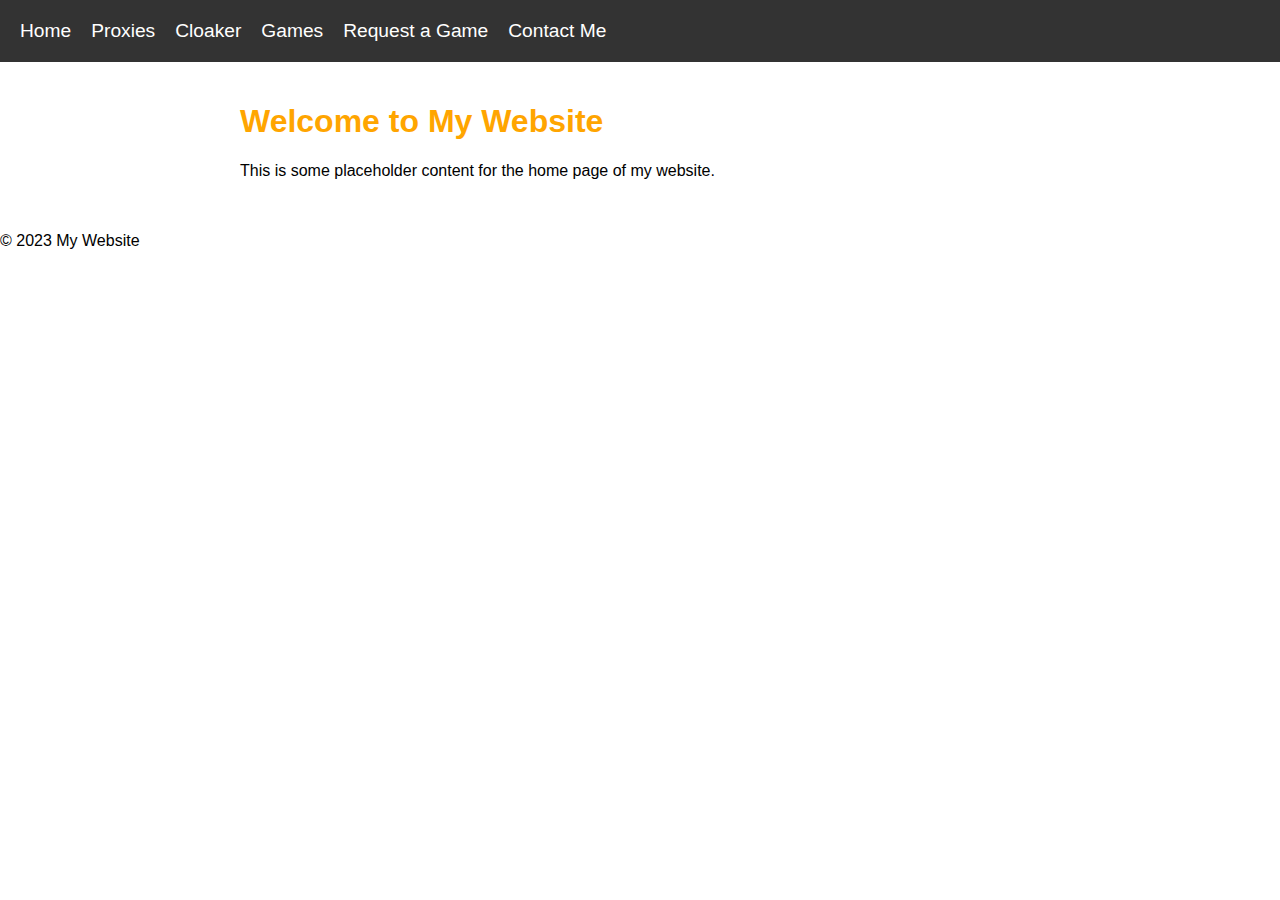
==== index.html @ 4d7ec769 "Add files via upload" ====
<!DOCTYPE html>
<html>
  <head>
    <meta charset="UTF-8">
    <title>My Website</title>
    <link rel="stylesheet" href="style.css">
  </head>
  <body>
    <header>
      <nav>
        <ul>
          <li class="active"><a href="/">Home</a></li>
          <li><a href="/proxies">Proxies</a></li>
          <li><a href="/cloaker">Cloaker</a></li>
          <li><a href="/games">Games</a></li>
          <li><a href="/request">Request a Game</a></li>
          <li><a href="/contact">Contact Me</a></li>
        </ul>
      </nav>
    </header>
    <main>
      <h1>Welcome to My Website</h1>
      <p>This is some placeholder content for the home page of my website.</p>
    </main>
    <footer>
      <p>&copy; 2023 My Website</p>
    </footer>
  </body>
</html>
---- style.css ----
/* Global styles */
body {
  font-family: Arial, sans-serif;
  margin: 0;
  padding: 0;
}

header {
  background-color: #333;
  color: #fff;
  display: flex;
  justify-content: space-between;
  align-items: center;
  padding: 20px;
}

nav ul {
  margin: 0;
  padding: 0;
  list-style: none;
  display: flex;
}

nav li:not(:last-child) {
  margin-right: 20px;
}

nav a {
  color: #fff;
  text-decoration: none;
  font-size: 1.2rem;
  transition: all 0.3s ease-in-out;
}

nav a:hover {
  color: #ffa500;
}

main {
  max-width: 800px;
  margin: 0 auto;
  padding: 20px;
}

h1, h2 {
  color: #ffa500;
}

/* Specific page styles */
/* Proxies */
.proxies p {
  margin-bottom: 20px;
}

.proxies ul {
  list-style: none;
  margin: 0;
  padding: 0;
}

.proxies li:before {
  content: "➤ ";
}

/* Cloaking */
.cloaking p {
  margin-bottom: 20px;
}

.cloaking h2 {
  margin-top: 40px;
}

/* Games */
.games p {
  margin-bottom: 20px;
}

.games ul {
  list-style: none;
  margin: 0;
  padding: 0;
}

.games li:before {
  content: "➤ ";
}

/* Request a Game */
.request-form {
  max-width: 500px;
  margin: 0 auto;
}

.request-form label {
  display: block;
  margin-bottom: 10px;
}

.request-form input[type="text"],
.request-form input[type="email"],
.request-form textarea {
  width: 100%;
  padding: 10px;
  margin-bottom: 20px;
  border: 1px solid #ccc;
  border-radius: 4px;
  resize: vertical;
}

.request-form textarea {
  height: 200px;
}

.request-form input[type="submit"] {
  background-color: #ffa500;
  color: #fff;
  border: none;
  border-radius: 4px;
  padding: 10px 20px;
  cursor: pointer;
}

.request-form input[type="submit"]:hover {
  background-color: #f60;
}

/* Contact */
.contact p {
  margin-bottom: 20px;
}

.contact-form {
  max-width: 500px;
  margin: 0 auto;
}

.contact-form label {
  display: block;
  margin-bottom: 10px;
}

.contact-form input[type="text"],
.contact-form input[type="email"],
.contact-form textarea {
  width: 100%;
  padding: 10px;
  margin-bottom: 20px;
  border: 1px solid #ccc;
  border-radius: 4px;
  resize: vertical;
}

.contact-form textarea {
  height: 200px;
}

.contact-form input[type="submit"] {
  background-color: #ffa500;
  color: #fff;
  border: none;
  border-radius: 4px;
  padding: 10px 20px;
  cursor: pointer;
}

.contact-form input[type="submit"]:hover {
  background-color: #f60;
}
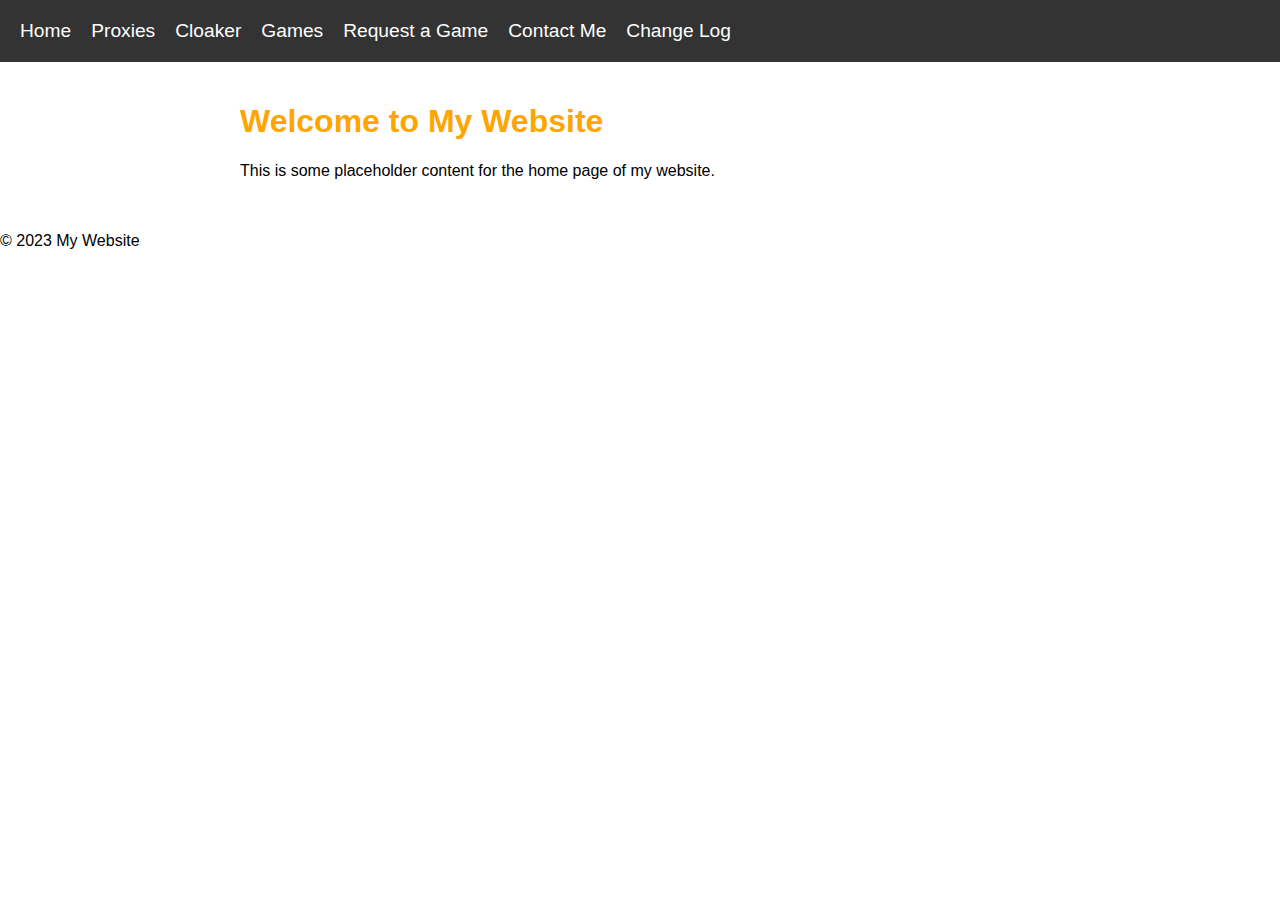
==== commit eea56d3a: "Update index.html" ====
--- a/index.html
+++ b/index.html
@@ -9,12 +9,13 @@
     <header>
       <nav>
         <ul>
-          <li class="active"><a href="/">Home</a></li>
+          <li><a href="/">Home</a></li>
           <li><a href="/proxies">Proxies</a></li>
           <li><a href="/cloaker">Cloaker</a></li>
           <li><a href="/games">Games</a></li>
-          <li><a href="/request">Request a Game</a></li>
+          <li class="active"><a href="/request">Request a Game</a></li>
           <li><a href="/contact">Contact Me</a></li>
+          <li><a href="/changelog">Change Log</a></li>
         </ul>
       </nav>
     </header>
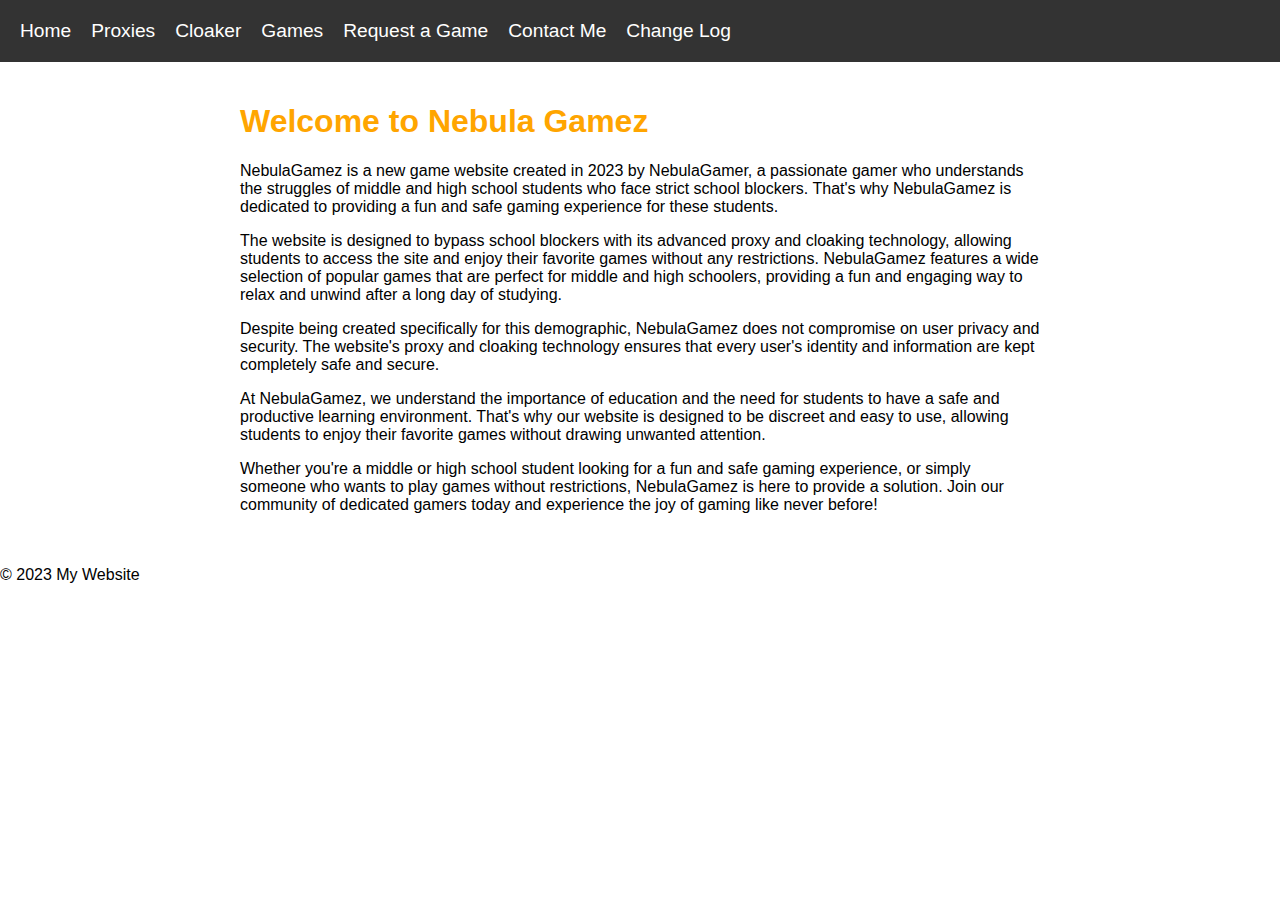
==== commit bd99b08e: "Update index.html" ====
--- a/index.html
+++ b/index.html
@@ -20,8 +20,16 @@
       </nav>
     </header>
     <main>
-      <h1>Welcome to My Website</h1>
-      <p>This is some placeholder content for the home page of my website.</p>
+      <h1>Welcome to Nebula Gamez</h1>
+      <p>NebulaGamez is a new game website created in 2023 by NebulaGamer, a passionate gamer who understands the struggles of middle and high school students who face strict school blockers. That's why NebulaGamez is dedicated to providing a fun and safe gaming experience for these students.
+<br></p>
+<p>The website is designed to bypass school blockers with its advanced proxy and cloaking technology, allowing students to access the site and enjoy their favorite games without any restrictions. NebulaGamez features a wide selection of popular games that are perfect for middle and high schoolers, providing a fun and engaging way to relax and unwind after a long day of studying.
+<br></p>
+<p>Despite being created specifically for this demographic, NebulaGamez does not compromise on user privacy and security. The website's proxy and cloaking technology ensures that every user's identity and information are kept completely safe and secure.
+<br></p>
+<p>At NebulaGamez, we understand the importance of education and the need for students to have a safe and productive learning environment. That's why our website is designed to be discreet and easy to use, allowing students to enjoy their favorite games without drawing unwanted attention.
+<br></p>
+<p>Whether you're a middle or high school student looking for a fun and safe gaming experience, or simply someone who wants to play games without restrictions, NebulaGamez is here to provide a solution. Join our community of dedicated gamers today and experience the joy of gaming like never before!</p>
     </main>
     <footer>
       <p>&copy; 2023 My Website</p>
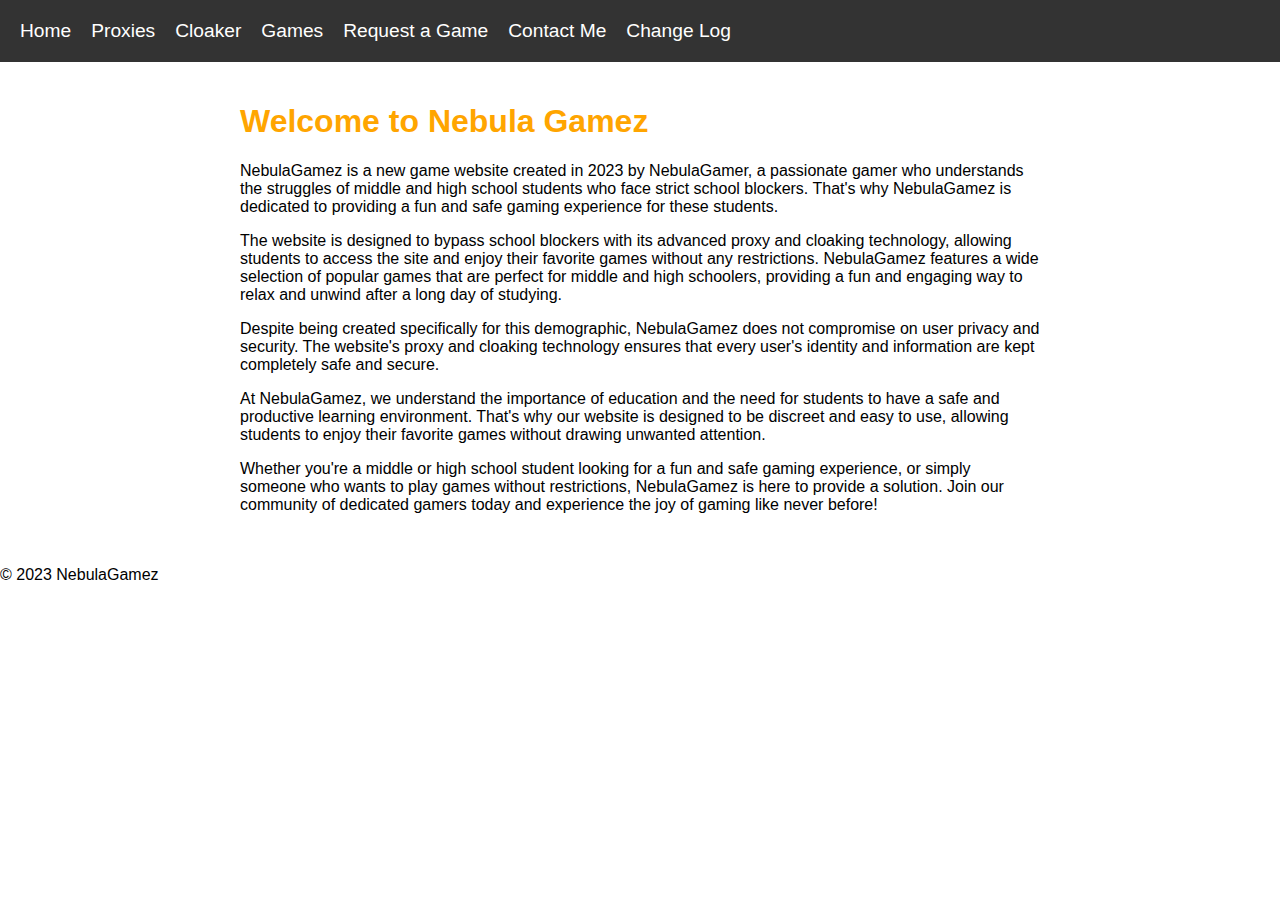
==== commit 6a75d06d: "Update index.html" ====
--- a/index.html
+++ b/index.html
@@ -2,7 +2,8 @@
 <html>
   <head>
     <meta charset="UTF-8">
-    <title>My Website</title>
+    <title>NebulaGamez</title>
+  <link rel="icon" type="image/x-icon" href="https://i.postimg.cc/2STzyP8b/Screenshot-2023-03-09-5-39-34-AM-ts1678400636.png" />
     <link rel="stylesheet" href="style.css">
   </head>
   <body>
@@ -32,7 +33,7 @@
 <p>Whether you're a middle or high school student looking for a fun and safe gaming experience, or simply someone who wants to play games without restrictions, NebulaGamez is here to provide a solution. Join our community of dedicated gamers today and experience the joy of gaming like never before!</p>
     </main>
     <footer>
-      <p>&copy; 2023 My Website</p>
+      <p>&copy; 2023 NebulaGamez</p>
     </footer>
   </body>
 </html>
